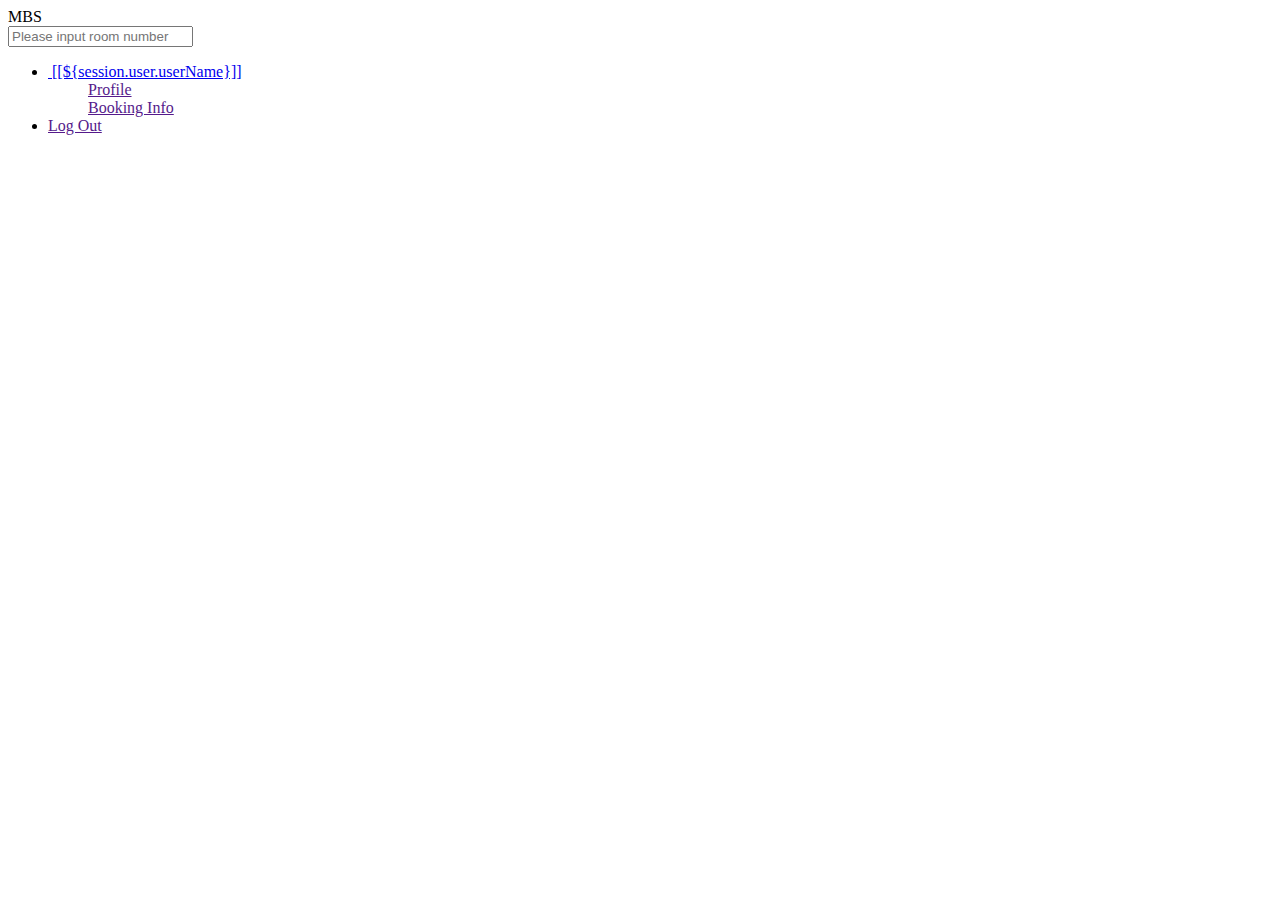
==== src/main/resources/templates/index.html @ 4c687813 "first commit" ====
<!DOCTYPE html>
<html xmlns:th="http://www.thymeleaf.org">
<head>
    <meta charset="utf-8">
    <meta name="viewport" content="width=device-width, initial-scale=1, maximum-scale=1">
    <title>JI Meeting-Room Booking Service</title>
    <link rel="stylesheet" th:href="@{/webjars/layui/2.5.6/css/layui.css}">
    <link rel="stylesheet" th:href="@{/css/index.css}" type="text/css">
</head>
<body class="layui-layout-body">
<div class="layui-layout layui-layout-admin">
    <div class="layui-header" id="top-bar">
        <div class="layui-logo"><i class="layui-icon layui-icon-tree"></i><span class="system-title">MBS</span></div>
        <div class="layui-nav layui-layout-left" id="search">
            <input type="text" name="title" required lay-verify="required" placeholder="Please input room number" autocomplete="off"
                   class="layui-input">
        </div>

        <ul class="layui-nav layui-layout-right">
            <li class="layui-nav-item">
                <a href="javascript:;">
                    <img th:src="@{/image/user.png}" class="layui-nav-img">
                    [[${session.user.userName}]]
                </a>
                <dl class="layui-nav-child">
                    <dd><a href="">Profile</a></dd>
                    <dd><a href="">Booking Info</a></dd>
                </dl>
            </li>
            <li class="layui-nav-item"><a href="">Log Out</a></li>
        </ul>
    </div>

    <div class="layui-body">
        <!-- 内容主体区域 -->
        <div style="padding: 15px;">
            <table class="layui-hide" id="test"></table>
        </div>
    </div>

<!--    <div class="layui-footer">-->
<!--        &lt;!&ndash; 底部固定区域 &ndash;&gt;-->
<!--        © layui.com - 底部固定区域-->
<!--    </div>-->
</div>
<script th:src="@{/webjars/layui/2.5.6/layui.js}"></script>
<script>
    //JavaScript Code Area
    layui.use('element', function(){
        var element = layui.element;

    });

    layui.use('table', function(){
        var table = layui.table;

        table.render({
            elem: '#test'
            ,url:'/table/rooms'
            ,cols: [
                [
                    {field:'roomNumber', width:400, title: 'Meeting Room Number', sort: true}
                    ,{field:'capacities', width:400, title: 'Capacity'}
                    ,{field:'price', width:400, title: 'Price', sort: true}
                    // ,{field:'city', width:80, title: '城市'}
                    // ,{field:'sign', title: '签名', minWidth: 150}
                    // ,{field:'experience', width:80, title: '积分', sort: true}
                    // ,{field:'score', width:80, title: '评分', sort: true}
                    // ,{field:'classify', width:80, title: '职业'}
                    // ,{field:'wealth', width:135, title: '财富', sort: true}
                ]
            ]
            ,page: true
        });
    });
</script>
</body>
</html>
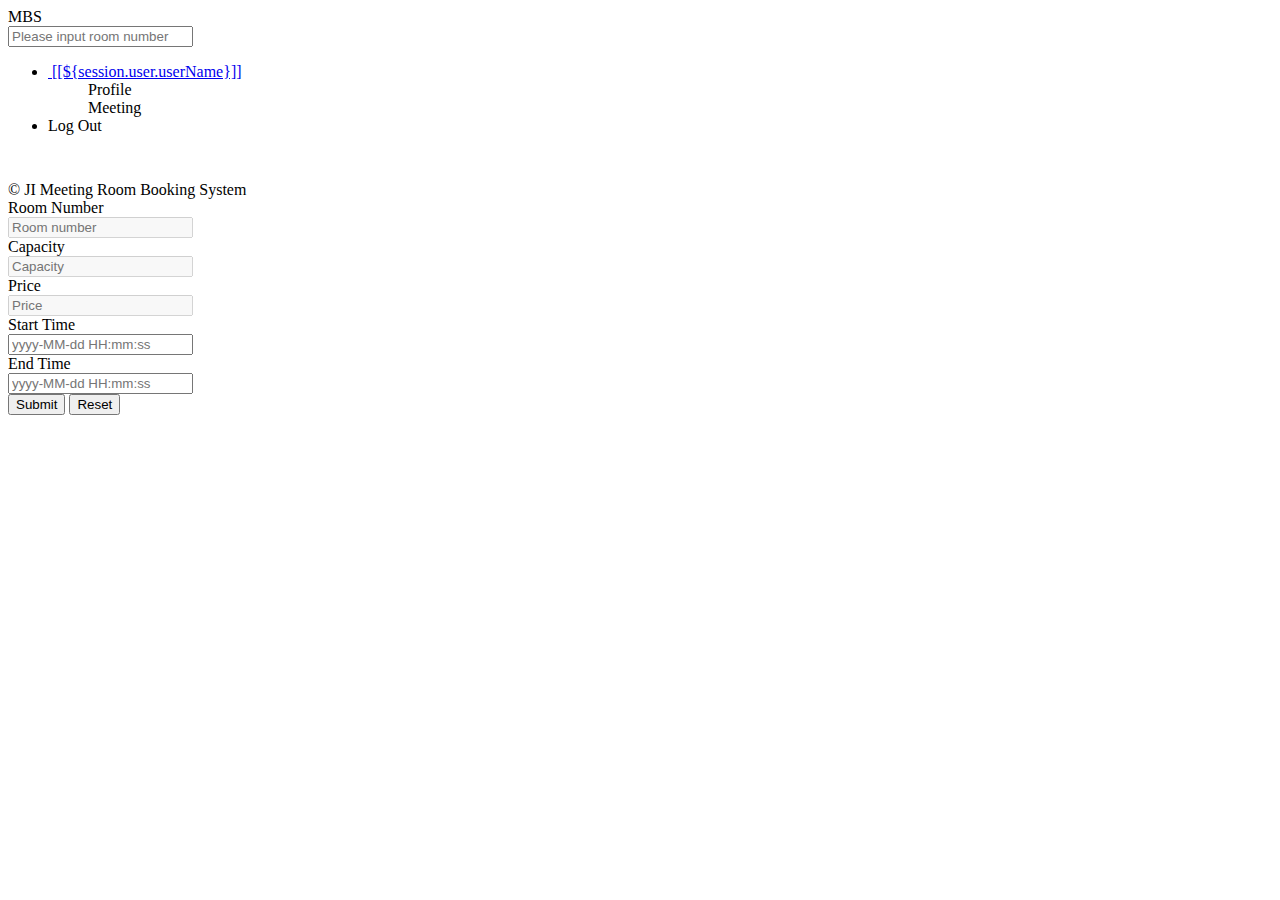
==== commit 309909be: ""2020/5/5 10:53 commits"" ====
--- a/src/main/resources/templates/index.html
+++ b/src/main/resources/templates/index.html
@@ -1,19 +1,20 @@
 <!DOCTYPE html>
-<html xmlns:th="http://www.thymeleaf.org">
+<html lang="en" xmlns:th="http://www.thymeleaf.org">
 <head>
     <meta charset="utf-8">
     <meta name="viewport" content="width=device-width, initial-scale=1, maximum-scale=1">
     <title>JI Meeting-Room Booking Service</title>
-    <link rel="stylesheet" th:href="@{/webjars/layui/2.5.6/css/layui.css}">
+    <link rel="stylesheet" th:href="@{/webjars/layui/2.5.6/css/layui.css}" type="text/css">
     <link rel="stylesheet" th:href="@{/css/index.css}" type="text/css">
 </head>
 <body class="layui-layout-body">
 <div class="layui-layout layui-layout-admin">
     <div class="layui-header" id="top-bar">
-        <div class="layui-logo"><i class="layui-icon layui-icon-tree"></i><span class="system-title">MBS</span></div>
+        <a th:href="@{/index}"><div class="layui-logo"><i class="layui-icon layui-icon-tree"></i><span class="system-title">MBS</span></div></a>
         <div class="layui-nav layui-layout-left" id="search">
-            <input type="text" name="title" required lay-verify="required" placeholder="Please input room number" autocomplete="off"
-                   class="layui-input">
+            <input type="text" name="title" required lay-verify="required" placeholder="Please input room number"
+                   autocomplete="off"
+                   class="layui-input" id="search-input">
         </div>
 
         <ul class="layui-nav layui-layout-right">
@@ -23,54 +24,183 @@
                     [[${session.user.userName}]]
                 </a>
                 <dl class="layui-nav-child">
-                    <dd><a href="">Profile</a></dd>
-                    <dd><a href="">Booking Info</a></dd>
+                    <dd><a th:href="@{/user/profile}">Profile</a></dd>
+                    <dd><a th:href="@{/user/meeting}">Meeting</a></dd>
                 </dl>
             </li>
-            <li class="layui-nav-item"><a href="">Log Out</a></li>
+            <li class="layui-nav-item"><a th:href="@{/user/logout}">Log Out</a></li>
         </ul>
     </div>
 
     <div class="layui-body">
-        <!-- 内容主体区域 -->
+        <!-- main body area -->
         <div style="padding: 15px;">
-            <table class="layui-hide" id="test"></table>
+            <table class="layui-hide" id="roomTable" lay-filter="roomTable"></table>
         </div>
     </div>
 
-<!--    <div class="layui-footer">-->
-<!--        &lt;!&ndash; 底部固定区域 &ndash;&gt;-->
-<!--        © layui.com - 底部固定区域-->
-<!--    </div>-->
+    <script type="text/html" id="bar">
+        <button class="layui-btn layui-btn-sm" lay-event="edit"><i class="layui-icon">&#xe637;</i>Book</button>
+    </script>
+
+    <div class="layui-footer" id="index-footer">
+        <!-- footer -->
+        © JI Meeting Room Booking System
+    </div>
+
+
+    <div id="roomBook">
+        <div class="new-room-form">
+            <form id="bookRoomForm" class="layui-form" action="">
+                <div class="layui-form-item">
+                    <label class="layui-form-label">Room Number</label>
+                    <div class="layui-input-block">
+                        <input type="text" id="bookRoomNumber" disabled name="roomNumber" lay-verify="required"
+                               placeholder="Room number" autocomplete="off" class="layui-input layui-book-input">
+                    </div>
+                </div>
+                <div class="layui-form-item">
+                    <label class="layui-form-label">Capacity</label>
+                    <div class="layui-input-block">
+                        <input type="text" id="bookRoomCapacity" name="capacities" disabled required
+                               lay-verify="required" placeholder="Capacity" autocomplete="off"
+                               class="layui-input layui-book-input">
+                    </div>
+                </div>
+                <div class="layui-form-item">
+                    <label class="layui-form-label">Price</label>
+                    <div class="layui-input-block">
+                        <input type="text" id="bookRoomPrice" name="price" disabled required lay-verify="required"
+                               placeholder="Price" autocomplete="off" class="layui-input layui-book-input">
+                    </div>
+                </div>
+
+                <div class="layui-form-item">
+                    <div class="layui-inline">
+                        <label class="layui-form-label">Start Time</label>
+                        <div class="layui-input-inline">
+                            <input type="text" name="startTime" class="layui-input" id="start-time"
+                                   placeholder="yyyy-MM-dd HH:mm:ss">
+                        </div>
+                    </div>
+                </div>
+                <div class="layui-form-item">
+                    <div class="layui-inline">
+                        <label class="layui-form-label">End Time</label>
+                        <div class="layui-input-inline">
+                            <input type="text" name="endTime" class="layui-input" id="end-time"
+                                   placeholder="yyyy-MM-dd HH:mm:ss">
+                        </div>
+                    </div>
+                </div>
+                <div class="layui-form-item">
+                    <div class="layui-input-block">
+                        <button type="button" class="layui-btn" id="bookFormButton">Submit</button>
+                        <button type="reset" class="layui-btn layui-btn-primary">Reset</button>
+                    </div>
+                </div>
+                <div class="layui-form-item">
+                    <div class="layui-input-block">
+                        <input type="hidden" th:value="${session.user.id}" id="bookRoomUserId" name="userId"
+                               disabled required lay-verify="required"
+                               placeholder="Price" autocomplete="off" class="layui-input layui-book-input">
+                    </div>
+                </div>
+            </form>
+        </div>
+    </div>
 </div>
+<script th:src="@{/webjars/jquery/3.2.1/dist/jquery.js}"></script>
 <script th:src="@{/webjars/layui/2.5.6/layui.js}"></script>
-<script>
+<script th:inline="javascript">
     //JavaScript Code Area
-    layui.use('element', function(){
+    layui.use('element', function () {
         var element = layui.element;
 
     });
 
-    layui.use('table', function(){
+    layui.use('laydate', function () {
+        var laydate = layui.laydate;
+
+        laydate.render({
+            elem: '#start-time',
+            lang: 'en',
+            type: 'datetime'
+        });
+        laydate.render({
+            elem: '#end-time',
+            lang: 'en',
+            type: 'datetime'
+        })
+
+    });
+
+    layui.use('table', function () {
         var table = layui.table;
 
         table.render({
-            elem: '#test'
-            ,url:'/table/rooms'
-            ,cols: [
+            elem: '#roomTable'
+            , url: '/rooms'
+            , cellMinWidth: 80
+            , size: 'lg'
+            , cols: [
                 [
-                    {field:'roomNumber', width:400, title: 'Meeting Room Number', sort: true}
-                    ,{field:'capacities', width:400, title: 'Capacity'}
-                    ,{field:'price', width:400, title: 'Price', sort: true}
-                    // ,{field:'city', width:80, title: '城市'}
-                    // ,{field:'sign', title: '签名', minWidth: 150}
-                    // ,{field:'experience', width:80, title: '积分', sort: true}
-                    // ,{field:'score', width:80, title: '评分', sort: true}
-                    // ,{field:'classify', width:80, title: '职业'}
-                    // ,{field:'wealth', width:135, title: '财富', sort: true}
+                    {field: 'roomNumber', title: 'Meeting Room Number', sort: true}
+                    , {field: 'capacities', title: 'Capacity'}
+                    , {field: 'price', title: 'Price', sort: true}
+                    , {fixed: '', align: 'center', title: 'Operation', toolbar: '#bar'}
                 ]
             ]
-            ,page: true
+            , page: true
+            , limit: 10
+        });
+
+        table.on('tool(roomTable)', function (obj) {
+            var data = obj.data, layEvent = obj.event;
+            if (layEvent === 'edit') {
+                $('#bookRoomForm')[0].reset();
+                $('#bookRoomNumber').val(data.roomNumber);
+                $('#bookRoomCapacity').val(data.capacities);
+                $('#bookRoomPrice').val(data.price);
+                layui.use('layer', function () {
+                    var layer = layui.layer;
+                    layer.open({
+                        type: 1,
+                        area: ['400px', '500px'],
+                        shadeClose: true,
+                        title: 'Book Meeting Room',
+                        content: $('#roomBook')
+                    })
+                });
+                $('#bookFormButton').click(function () {
+                    layui.use('layer', function () {
+                        var layer = layui.layer;
+                        var userId = $('#bookRoomUserId').val();
+                        var roomNumber = $('#bookRoomNumber').val();
+                        var startTime = $('#start-time').val();
+                        var endTime = $('#end-time').val();
+                        var data = 'userId=' + userId + '&roomNumber=' +
+                            roomNumber + '&startTime=' + startTime + '&endTime=' + endTime;
+                        console.log(data);
+                        layer.open({
+                            content: 'Confirm to book?',
+                            btn: ['Yes', 'No'],
+                            yes: function (index, layero) {
+                                $.ajax({
+                                    url: "/meeting",
+                                    async: true,
+                                    type: 'POST',
+                                    data: data,
+                                    success: function () {
+                                        table.reload('roomTable');
+                                        layer.closeAll();
+                                    }
+                                })
+                            }
+                        })
+                    })
+                })
+            }
         });
     });
 </script>
